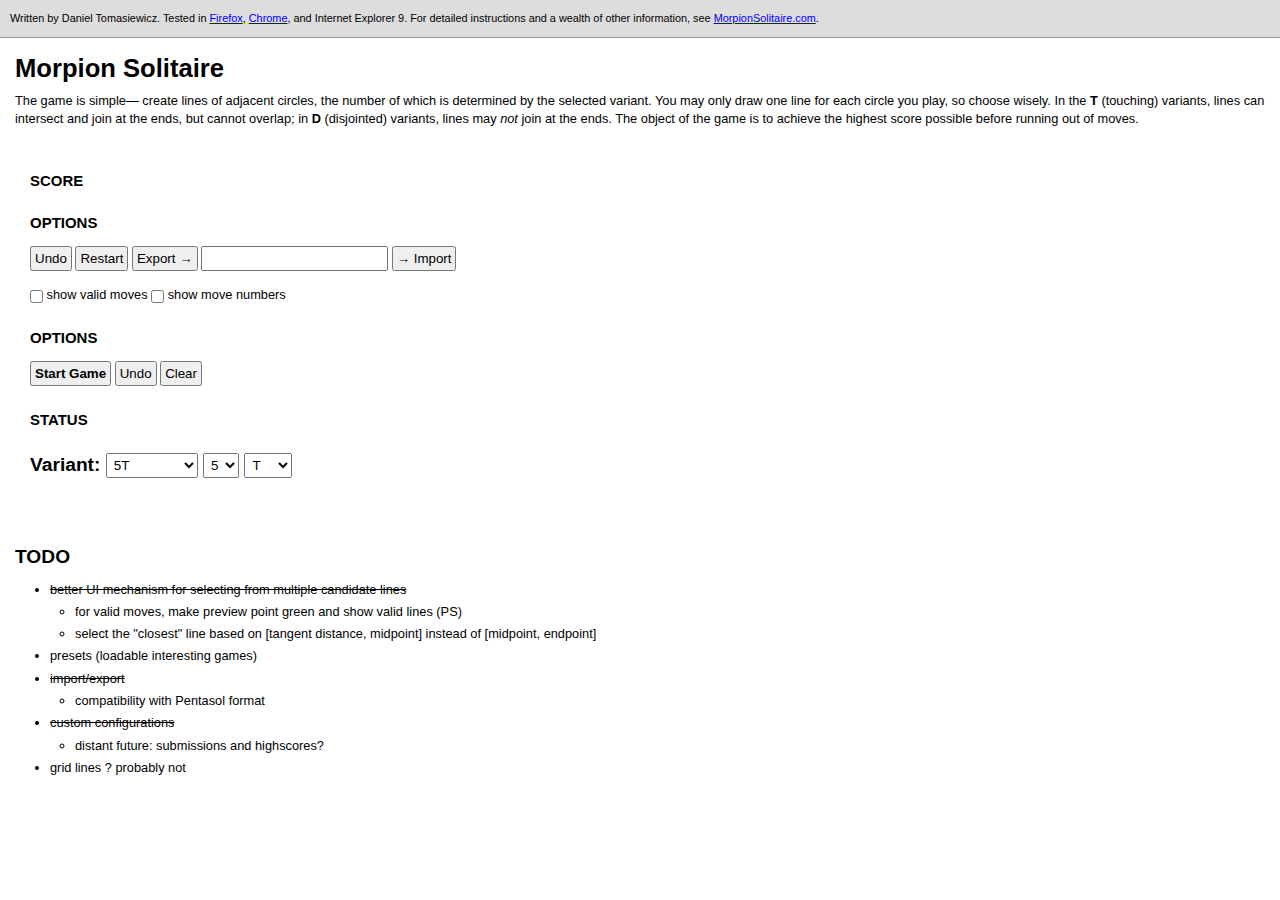
==== js/v2/index.html @ b784c4b3 "implemented better mechanism for choosing between multiple valid lines" ====
<!DOCTYPE html>
<html>
	<head>
		<meta charset="UTF-8">
		<title>Morpion v2</title>
		<link rel="stylesheet" href="morpion.css">
		<script src="morpion-compat.js"></script>
		<script src="morpion.js"></script>
		<script src="//ajax.googleapis.com/ajax/libs/jquery/1.8.1/jquery.min.js"></script>
		<script src="morpion-web.js"></script>
	</head>
	<body>
		<h1>Morpion Solitaire</h1>

		<p>The game is simple&mdash; create lines of adjacent circles, the number of which is determined by the selected variant. You may only draw one line for each circle you play, so choose wisely. In the <strong>T</strong> (touching) variants, lines can intersect and join at the ends, but cannot overlap; in <strong>D</strong> (disjointed) variants, lines may <em>not</em> join at the ends. The object of the game is to achieve the highest score possible before running out of moves.</p>

		<div id="morpion"></div>

		<div id="stats">
			<div id="score">
				<h3>Score</h3>
				<p id="score_value"></p>
			</div>
			<div id="options_play">
				<h3>Options</h3>
				<p>
					<button class="undo">Undo</button> 
				    <button class="restart">Restart</button> 
				    <button id="export">Export &rarr;</button> 
				    <input id="serial_data" type="text">
				    <button id="import">&rarr; Import</button> 
				</p>
				<p>
					<label><input class="option" name="showValid" type="checkbox"> show valid moves</label> 
					<label><input class="option" name="showNumbers" type="checkbox"> show move numbers</label> 
				</p>
			</div>
			<div id="options_design">
				<h3>Options</h3>
				<p>
				    <button id="start" style="font-weight: bold">Start Game</button> 
					<button class="undo">Undo</button> 
				    <button class="restart">Clear</button>
				</p>
			</div>
			<div id="status">
				<h3>Status</h3>
				<p id="status_value"></p>
			</div>
			<div id="variant">
				<h2>Variant: 
					<select id="variant_value">
						<option value="5T" selected="selected">5T</option>
						<option value="5D">5D</option>
						<option value="4T">4T</option>
						<option value="4D">4D</option>
						<option value="3T">3T (finite?)</option>
						<option value="3D">3D (finite)</option>
						<option value="custom">custom</option>
					</select> 
					<span id="custom_rules">
						<select id="length_value">
							<option value="1">2</option>
							<option value="2">3</option>
							<option value="3">4</option>
							<option value="4" selected="selected">5</option>
							<option value="5">6</option>
							<option value="6">7</option>
							<option value="7">8</option>
						</select> 
						<select id="disjoint_value">
							<option value="0" selected="selected">T</option>
							<option value="1">D</option>
							<option value="2">DD</option>
						</select>
					</span>
				</h2>
				<div id="variant_info"></div>
			</div>
		</div>

		<div style="clear: both"></div>

		<p id="credit">Written by Daniel Tomasiewicz. Tested in <a href="http://www.mozilla.org/firefox">Firefox</a>, <a href="http://chrome.google.com">Chrome</a>, and Internet Explorer 9. For detailed instructions and a wealth of other information, see <a href="http://www.morpionsolitaire.com">MorpionSolitaire.com</a>.</p>

		<h2>TODO</h2>
		<ul>
			<li><del>better UI mechanism for selecting from multiple candidate lines</del>
				<ul>
					<li>for valid moves, make preview point green and show valid lines (PS)</li>
					<li>select the "closest" line based on [tangent distance, midpoint] instead of [midpoint, endpoint]</li>
				</ul>
			</li>
			<li>presets (loadable interesting games)</li>
			<li><del>import/export</del>
				<ul>
					<li>compatibility with Pentasol format</li>
				</ul>
			</li>
			<li><del>custom configurations</del>
				<ul>
					<li>distant future: submissions and highscores?</li>
				</ul>
			</li>
			<li>grid lines ? probably not</li>
		</ul>
	</body>
</html>
---- js/v2/morpion.css ----
* { margin: 0; padding: 0 }
* ol li {
	list-style: decimal inside;
}
label {
	cursor: pointer;
}
body {
	padding: 45px 15px 15px 15px;
	font: 0.8em/1.35em verdana, sans-serif;
}
h1, h2, p, #morpion, #stats {
	margin: 15px 0;
}
ul {
	margin: 15px 35px;
}
ul li {
	margin: 5px 0;
}
ul ul {
	margin: 0 25px;
}
button, input, select {
	vertical-align: middle;
	padding: 3px;
}
#credit {
	font-size: 0.85em;
	background: #ddd;
	border-bottom: 1px solid #999;
	position: absolute;
	top: 0;
	left: 0;
	right: 0;
	padding: 10px;
	margin: 0;
}
#morpion canvas {
	border: 1px solid #000;
}
#morpion {
	float: left;
}
#stats {
	float: left;
	padding: 15px;
	width: 500px;
}
#stats h3 {
	font-weight: bold;
	text-transform: uppercase;
	margin-bottom: 5px;
}
#stats div {
	margin-bottom: 25px;
}
#score_value {
	font-size: 2em;
	font-weight: bold;
}
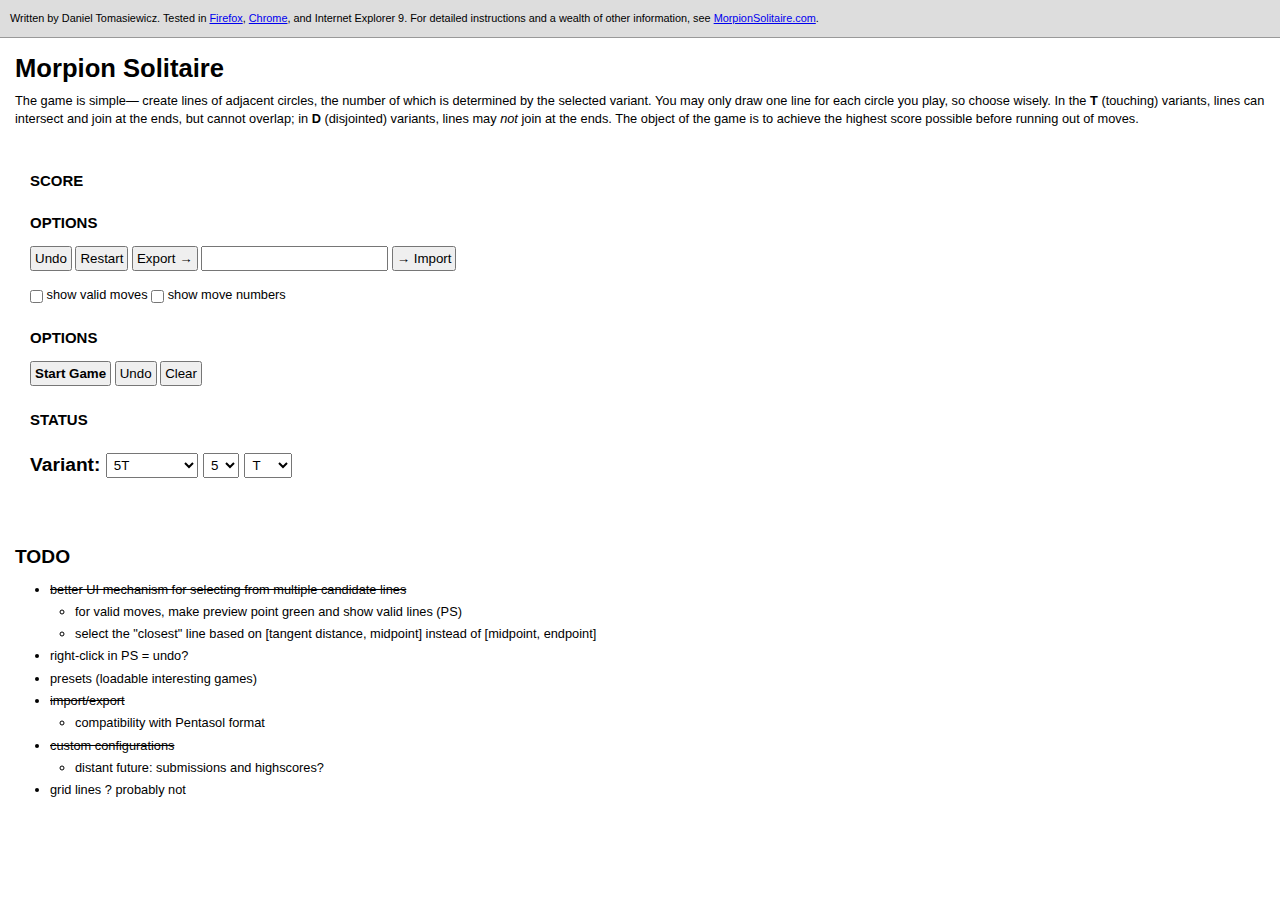
==== commit 0998d2ea: "improved line closeness algorithm (still not perfect)" ====
--- a/js/v2/index.html
+++ b/js/v2/index.html
@@ -91,6 +91,7 @@
 					<li>select the "closest" line based on [tangent distance, midpoint] instead of [midpoint, endpoint]</li>
 				</ul>
 			</li>
+			<li>right-click in PS = undo?</li>
 			<li>presets (loadable interesting games)</li>
 			<li><del>import/export</del>
 				<ul>
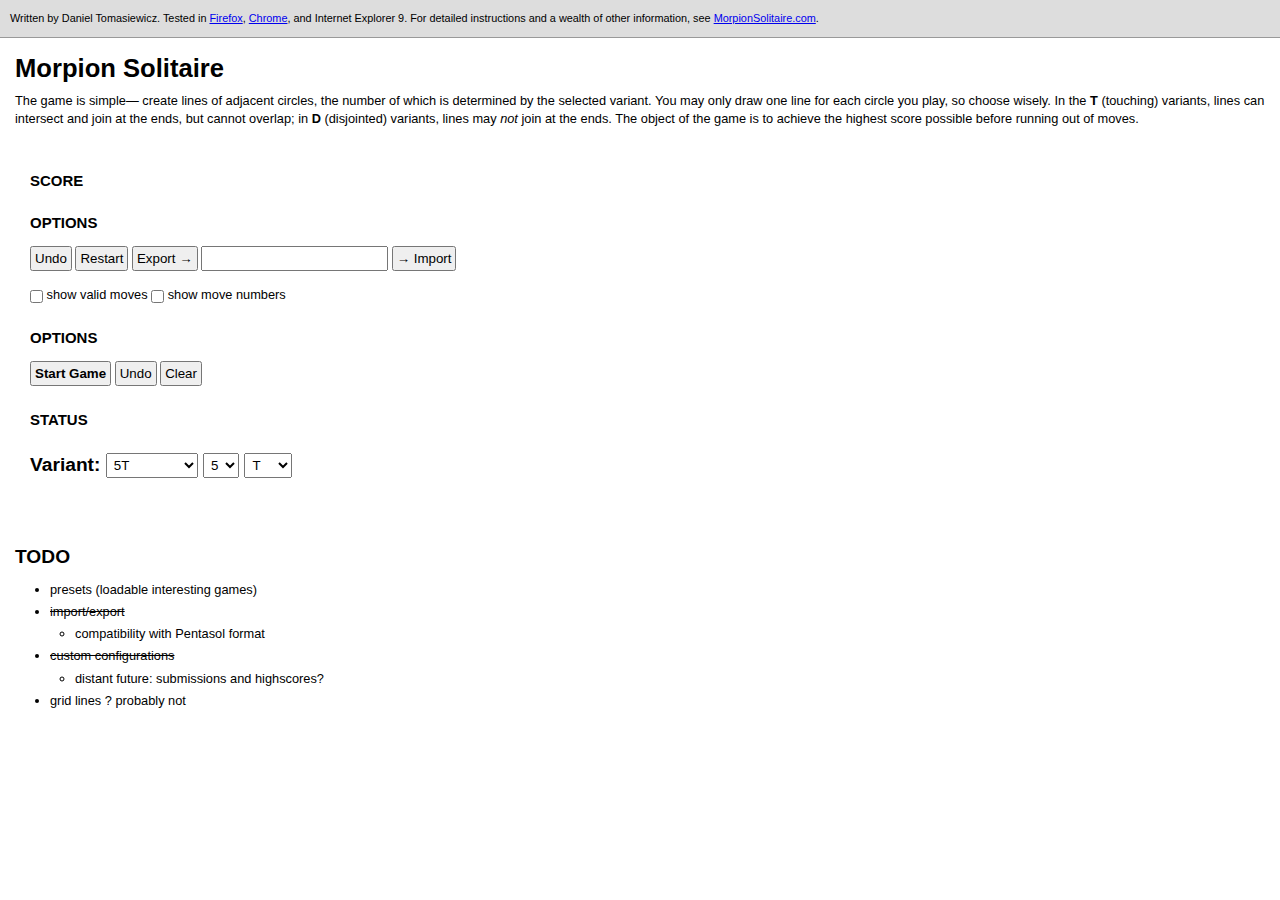
==== commit efdb874a: "further improved the line selection algorithm" ====
--- a/js/v2/index.html
+++ b/js/v2/index.html
@@ -85,13 +85,6 @@
 
 		<h2>TODO</h2>
 		<ul>
-			<li><del>better UI mechanism for selecting from multiple candidate lines</del>
-				<ul>
-					<li>for valid moves, make preview point green and show valid lines (PS)</li>
-					<li>select the "closest" line based on [tangent distance, midpoint] instead of [midpoint, endpoint]</li>
-				</ul>
-			</li>
-			<li>right-click in PS = undo?</li>
 			<li>presets (loadable interesting games)</li>
 			<li><del>import/export</del>
 				<ul>
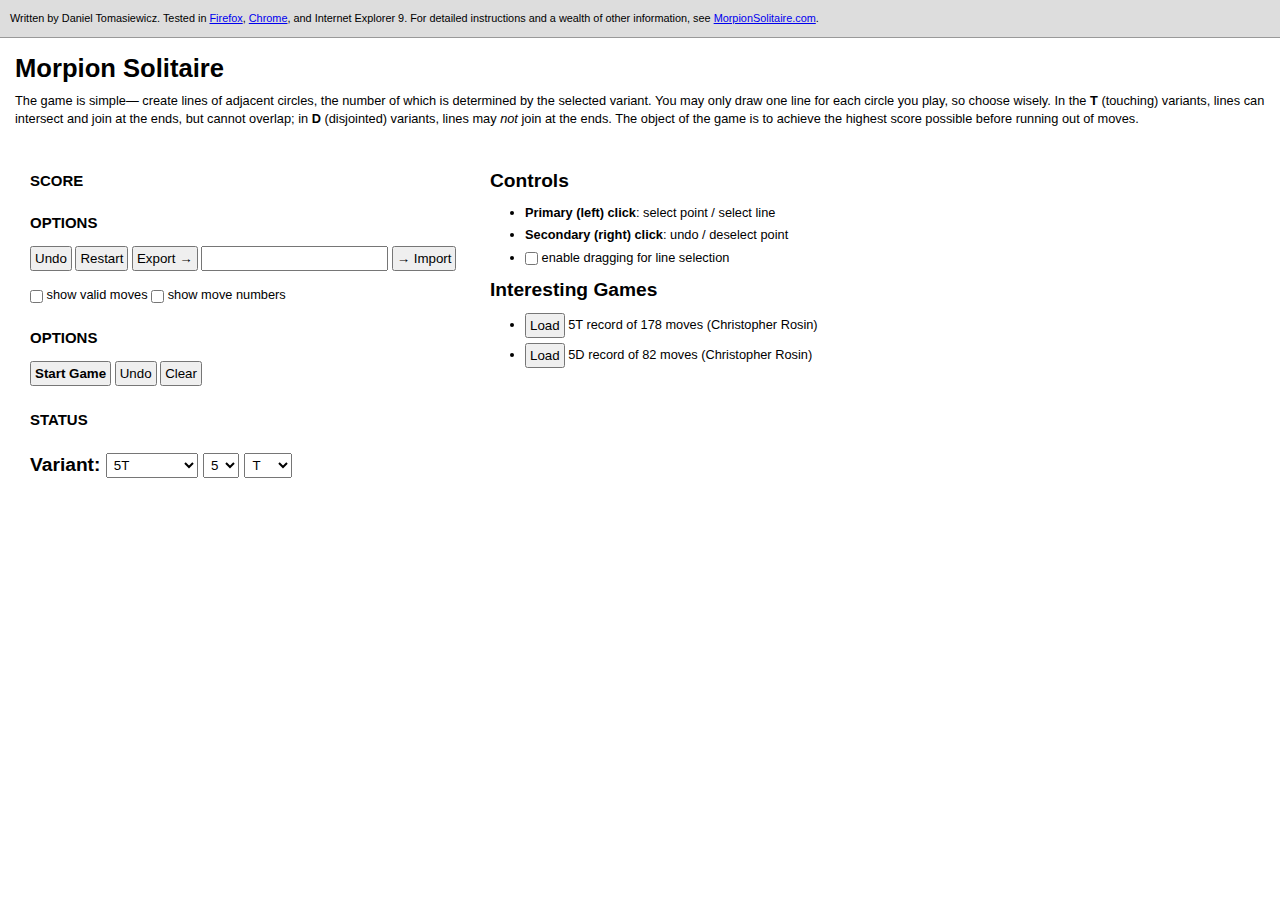
==== commit 52400bcc: "added 5D and 5T records as loadable games; added toggle for drag selection" ====
--- a/js/v2/index.html
+++ b/js/v2/index.html
@@ -79,24 +79,23 @@
 			</div>
 		</div>
 
+		<div id="extra">
+			<h2>Controls</h2>
+			<ul>
+				<li><strong>Primary (left) click</strong>: select point / select line</li>
+				<li><strong>Secondary (right) click</strong>: undo / deselect point</li>
+				<li><label><input type="checkbox" class="option" name="dragging"> enable dragging for line selection</label></li>
+			</ul>
+
+			<h2>Interesting Games</h2>
+			<ul>
+				<li><button class="load_game" value="5Trecord">Load</button> 5T record of 178 moves (Christopher Rosin)</li>
+				<li><button class="load_game" value="5Drecord">Load</button> 5D record of 82 moves (Christopher Rosin)</li>
+			</ul>
+		</div>
+
 		<div style="clear: both"></div>
 
 		<p id="credit">Written by Daniel Tomasiewicz. Tested in <a href="http://www.mozilla.org/firefox">Firefox</a>, <a href="http://chrome.google.com">Chrome</a>, and Internet Explorer 9. For detailed instructions and a wealth of other information, see <a href="http://www.morpionsolitaire.com">MorpionSolitaire.com</a>.</p>
-
-		<h2>TODO</h2>
-		<ul>
-			<li>presets (loadable interesting games)</li>
-			<li><del>import/export</del>
-				<ul>
-					<li>compatibility with Pentasol format</li>
-				</ul>
-			</li>
-			<li><del>custom configurations</del>
-				<ul>
-					<li>distant future: submissions and highscores?</li>
-				</ul>
-			</li>
-			<li>grid lines ? probably not</li>
-		</ul>
 	</body>
 </html>--- a/js/v2/morpion.css
+++ b/js/v2/morpion.css
@@ -42,10 +42,12 @@
 #morpion {
 	float: left;
 }
-#stats {
+#stats, #extra {
 	float: left;
 	padding: 15px;
-	width: 500px;
+}
+#stats {
+	width: 430px;
 }
 #stats h3 {
 	font-weight: bold;
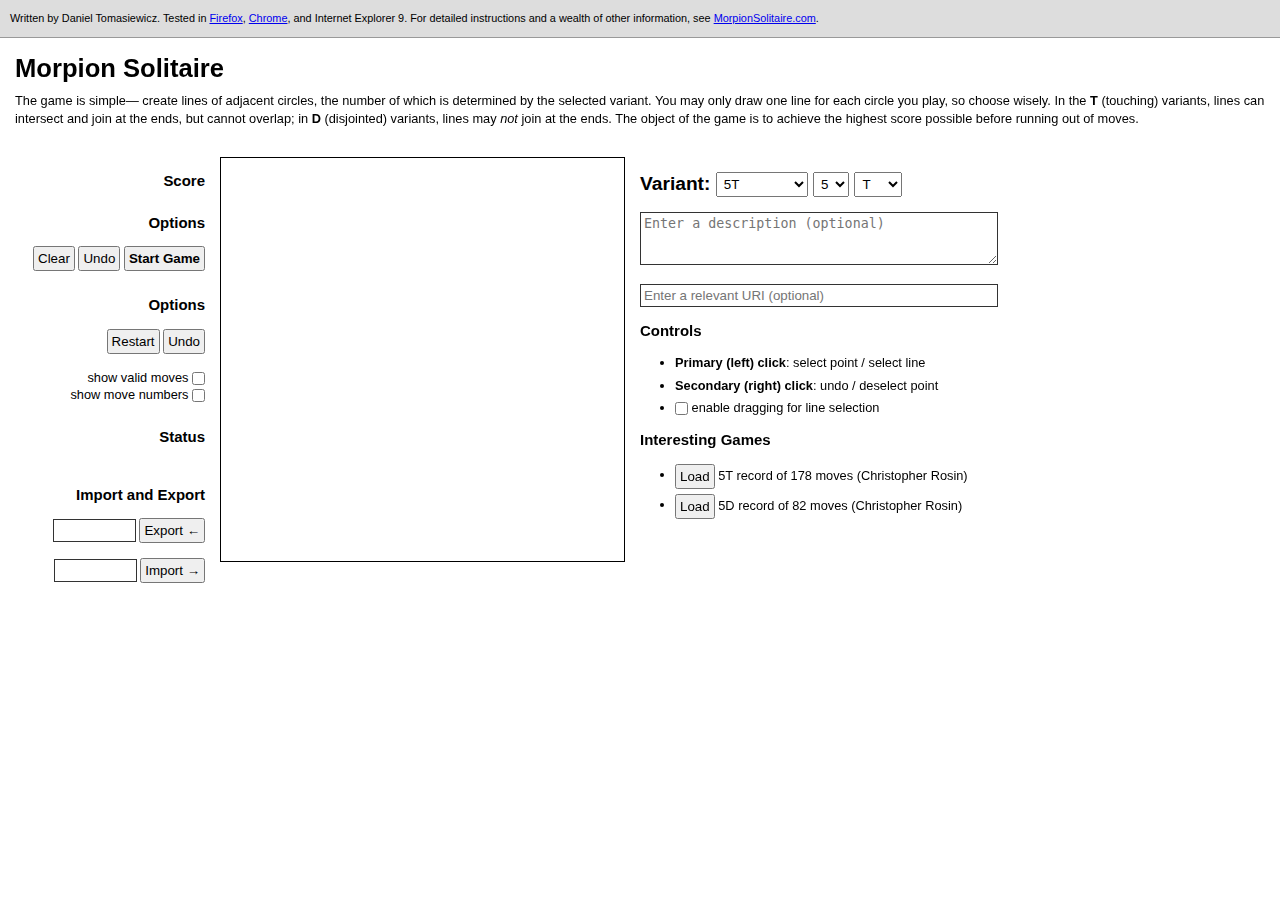
==== commit 708b9313: "whole bunch of changes" ====
--- a/js/v2/index.html
+++ b/js/v2/index.html
@@ -14,39 +14,50 @@
 
 		<p>The game is simple&mdash; create lines of adjacent circles, the number of which is determined by the selected variant. You may only draw one line for each circle you play, so choose wisely. In the <strong>T</strong> (touching) variants, lines can intersect and join at the ends, but cannot overlap; in <strong>D</strong> (disjointed) variants, lines may <em>not</em> join at the ends. The object of the game is to achieve the highest score possible before running out of moves.</p>
 
-		<div id="morpion"></div>
-
-		<div id="stats">
+		<div id="meta">
 			<div id="score">
 				<h3>Score</h3>
 				<p id="score_value"></p>
 			</div>
-			<div id="options_play">
+			<div class="design_ui">
 				<h3>Options</h3>
 				<p>
+				    <button class="restart">Clear</button> 
 					<button class="undo">Undo</button> 
+				    <button id="start" style="font-weight: bold">Start Game</button>
+				</p>
+			</div>
+			<div class="play_ui">
+				<h3>Options</h3>
+				<p>
 				    <button class="restart">Restart</button> 
-				    <button id="export">Export &rarr;</button> 
-				    <input id="serial_data" type="text">
-				    <button id="import">&rarr; Import</button> 
+					<button class="undo">Undo</button>
 				</p>
 				<p>
-					<label><input class="option" name="showValid" type="checkbox"> show valid moves</label> 
-					<label><input class="option" name="showNumbers" type="checkbox"> show move numbers</label> 
-				</p>
-			</div>
-			<div id="options_design">
-				<h3>Options</h3>
-				<p>
-				    <button id="start" style="font-weight: bold">Start Game</button> 
-					<button class="undo">Undo</button> 
-				    <button class="restart">Clear</button>
+					<label>show valid moves <input class="option" name="showValid" type="checkbox"></label><br>
+					<label>show move numbers <input class="option" name="showNumbers" type="checkbox"></label> 
 				</p>
 			</div>
 			<div id="status">
 				<h3>Status</h3>
 				<p id="status_value"></p>
 			</div>
+			<div id="import_export" class="play_ui">
+				<h3>Import and Export</h3>
+				<p>
+					<input id="export_data" type="text"> 
+					<button id="export">Export &larr;</button>
+				</p>
+				<p>
+					<input id="import_data" type="text"> 
+					<button id="import">Import &rarr;</button>
+				</p>
+			</div>
+		</div>
+
+		<div id="morpion"></div>
+
+		<div id="extra">
 			<div id="variant">
 				<h2>Variant: 
 					<select id="variant_value">
@@ -58,36 +69,36 @@
 						<option value="3D">3D (finite)</option>
 						<option value="custom">custom</option>
 					</select> 
-					<span id="custom_rules">
-						<select id="length_value">
-							<option value="1">2</option>
-							<option value="2">3</option>
-							<option value="3">4</option>
-							<option value="4" selected="selected">5</option>
-							<option value="5">6</option>
-							<option value="6">7</option>
-							<option value="7">8</option>
-						</select> 
-						<select id="disjoint_value">
-							<option value="0" selected="selected">T</option>
-							<option value="1">D</option>
-							<option value="2">DD</option>
-						</select>
-					</span>
+					<select class="custom_config int custom_ui" name="length">
+						<option value="1">2</option>
+						<option value="2">3</option>
+						<option value="3">4</option>
+						<option value="4" selected="selected">5</option>
+						<option value="5">6</option>
+						<option value="6">7</option>
+						<option value="7">8</option>
+					</select> 
+					<select class="custom_config int custom_ui" name="disjoint">
+						<option value="0" selected="selected">T</option>
+						<option value="1">D</option>
+						<option value="2">DD</option>
+					</select>
 				</h2>
-				<div id="variant_info"></div>
+				<div id="variant_info" class="play_ui"></div>
+				<div class="design_ui">
+					<p><textarea style="width: 350px" class="custom_config" name="desc" rows="3" placeholder="Enter a description (optional)"></textarea></p>
+					<p><input style="width: 350px" type="text" class="custom_config" name="link" placeholder="Enter a relevant URI (optional)"></p>
+				</div>
 			</div>
-		</div>
 
-		<div id="extra">
-			<h2>Controls</h2>
+			<h3>Controls</h3>
 			<ul>
 				<li><strong>Primary (left) click</strong>: select point / select line</li>
 				<li><strong>Secondary (right) click</strong>: undo / deselect point</li>
 				<li><label><input type="checkbox" class="option" name="dragging"> enable dragging for line selection</label></li>
 			</ul>
 
-			<h2>Interesting Games</h2>
+			<h3>Interesting Games</h3>
 			<ul>
 				<li><button class="load_game" value="5Trecord">Load</button> 5T record of 178 moves (Christopher Rosin)</li>
 				<li><button class="load_game" value="5Drecord">Load</button> 5D record of 82 moves (Christopher Rosin)</li>
--- a/js/v2/morpion.css
+++ b/js/v2/morpion.css
@@ -9,7 +9,7 @@
 	padding: 45px 15px 15px 15px;
 	font: 0.8em/1.35em verdana, sans-serif;
 }
-h1, h2, p, #morpion, #stats {
+h1, h2, p, #morpion, #meta {
 	margin: 15px 0;
 }
 ul {
@@ -42,22 +42,34 @@
 #morpion {
 	float: left;
 }
-#stats, #extra {
+#meta, #extra {
 	float: left;
 	padding: 15px;
 }
-#stats {
-	width: 430px;
+#meta {
+	text-align: right;
+	width: 175px;
 }
-#stats h3 {
-	font-weight: bold;
-	text-transform: uppercase;
-	margin-bottom: 5px;
+#meta div {
+	margin-bottom: 100px;
 }
-#stats div {
+#extra {
+	max-width: 450px;
+}
+#meta div {
 	margin-bottom: 25px;
 }
 #score_value {
 	font-size: 2em;
 	font-weight: bold;
+}
+textarea, input[type=text] {
+	padding: 3px;
+	border: 1px solid #333;
+}
+#import_export {
+	margin-top: 40px;
+}
+#export_data, #import_data {
+	width: 75px;
 }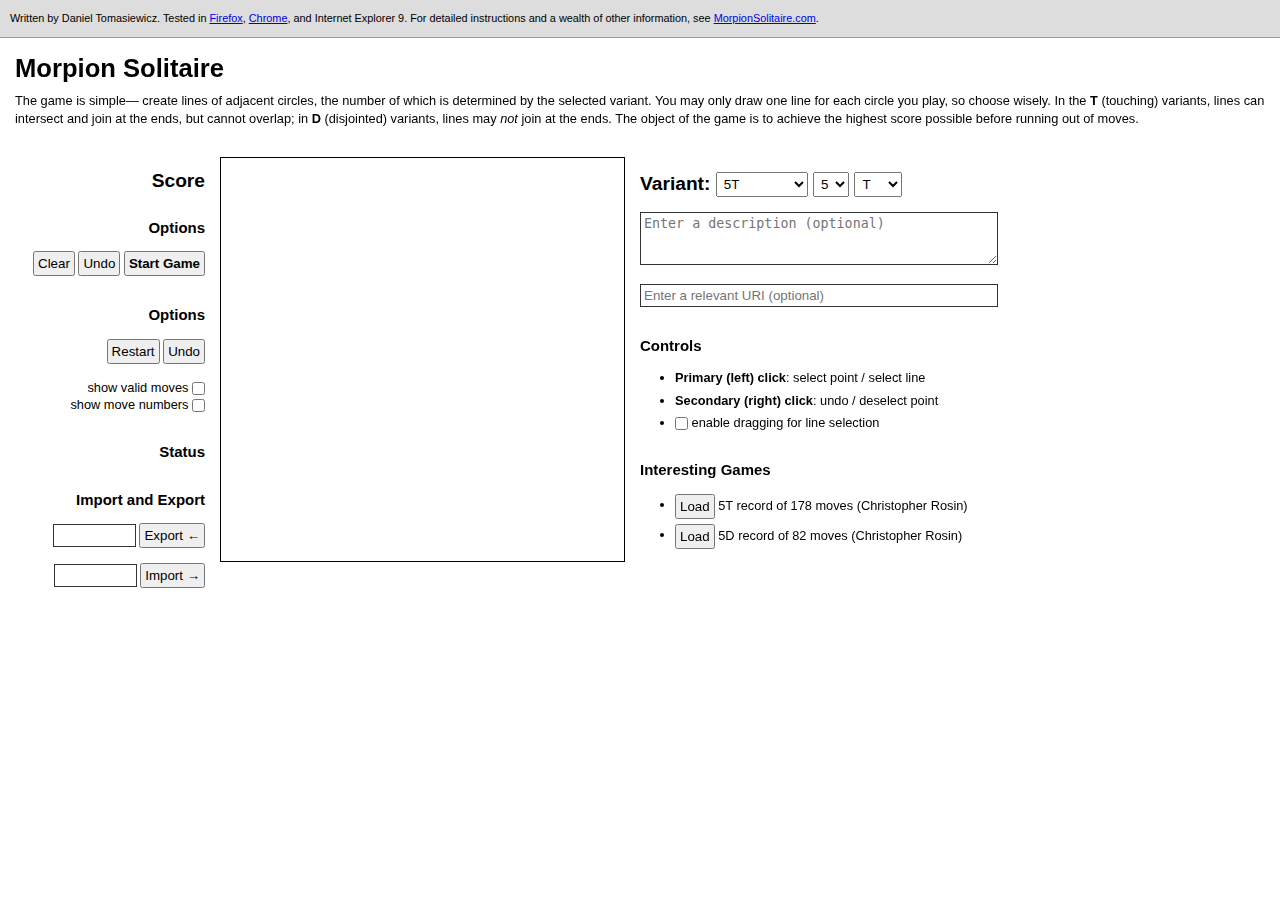
==== commit b6db98f0: "style fix-ups" ====
--- a/js/v2/index.html
+++ b/js/v2/index.html
@@ -15,8 +15,8 @@
 		<p>The game is simple&mdash; create lines of adjacent circles, the number of which is determined by the selected variant. You may only draw one line for each circle you play, so choose wisely. In the <strong>T</strong> (touching) variants, lines can intersect and join at the ends, but cannot overlap; in <strong>D</strong> (disjointed) variants, lines may <em>not</em> join at the ends. The object of the game is to achieve the highest score possible before running out of moves.</p>
 
 		<div id="meta">
-			<div id="score">
-				<h3>Score</h3>
+			<div id="score" class="play_ui">
+				<h2>Score</h2>
 				<p id="score_value"></p>
 			</div>
 			<div class="design_ui">
@@ -42,7 +42,7 @@
 				<h3>Status</h3>
 				<p id="status_value"></p>
 			</div>
-			<div id="import_export" class="play_ui">
+			<div class="play_ui">
 				<h3>Import and Export</h3>
 				<p>
 					<input id="export_data" type="text"> 
--- a/js/v2/morpion.css
+++ b/js/v2/morpion.css
@@ -9,8 +9,11 @@
 	padding: 45px 15px 15px 15px;
 	font: 0.8em/1.35em verdana, sans-serif;
 }
-h1, h2, p, #morpion, #meta {
+h1, h2, p, #morpion {
 	margin: 15px 0;
+}
+h3 {
+	margin-top: 30px;
 }
 ul {
 	margin: 15px 35px;
@@ -50,14 +53,8 @@
 	text-align: right;
 	width: 175px;
 }
-#meta div {
-	margin-bottom: 100px;
-}
 #extra {
 	max-width: 450px;
-}
-#meta div {
-	margin-bottom: 25px;
 }
 #score_value {
 	font-size: 2em;
@@ -67,9 +64,6 @@
 	padding: 3px;
 	border: 1px solid #333;
 }
-#import_export {
-	margin-top: 40px;
-}
 #export_data, #import_data {
 	width: 75px;
 }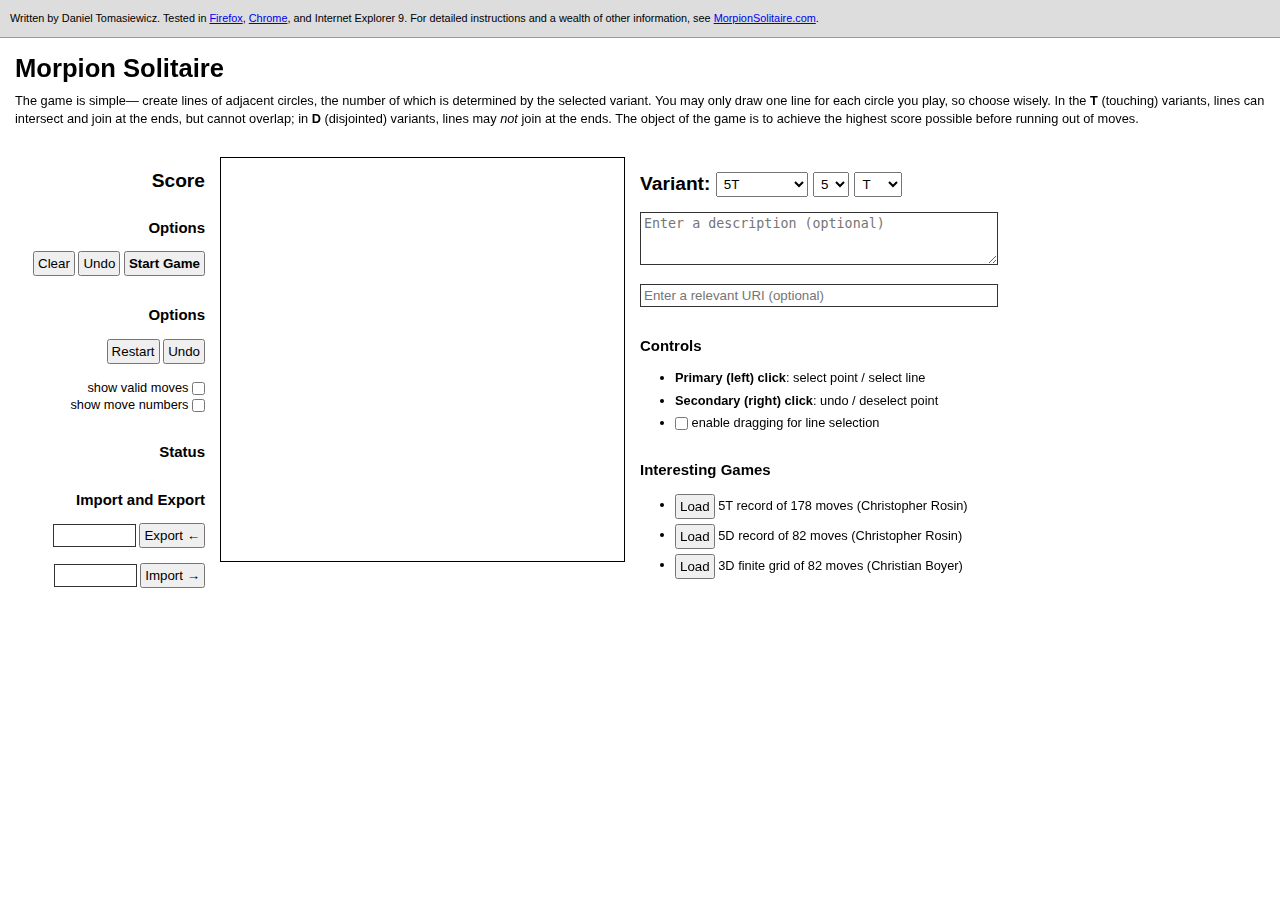
==== commit 134e4125: "fixed a few bugs; added the 3D finite grid as an interesting game" ====
--- a/js/v2/index.html
+++ b/js/v2/index.html
@@ -45,7 +45,7 @@
 			<div class="play_ui">
 				<h3>Import and Export</h3>
 				<p>
-					<input id="export_data" type="text"> 
+					<input id="export_data" type="text" readonly="readonly"> 
 					<button id="export">Export &larr;</button>
 				</p>
 				<p>
@@ -102,6 +102,7 @@
 			<ul>
 				<li><button class="load_game" value="5Trecord">Load</button> 5T record of 178 moves (Christopher Rosin)</li>
 				<li><button class="load_game" value="5Drecord">Load</button> 5D record of 82 moves (Christopher Rosin)</li>
+				<li><button class="load_game" value="3Dfinite">Load</button> 3D finite grid of 82 moves (Christian Boyer)</li>
 			</ul>
 		</div>
 
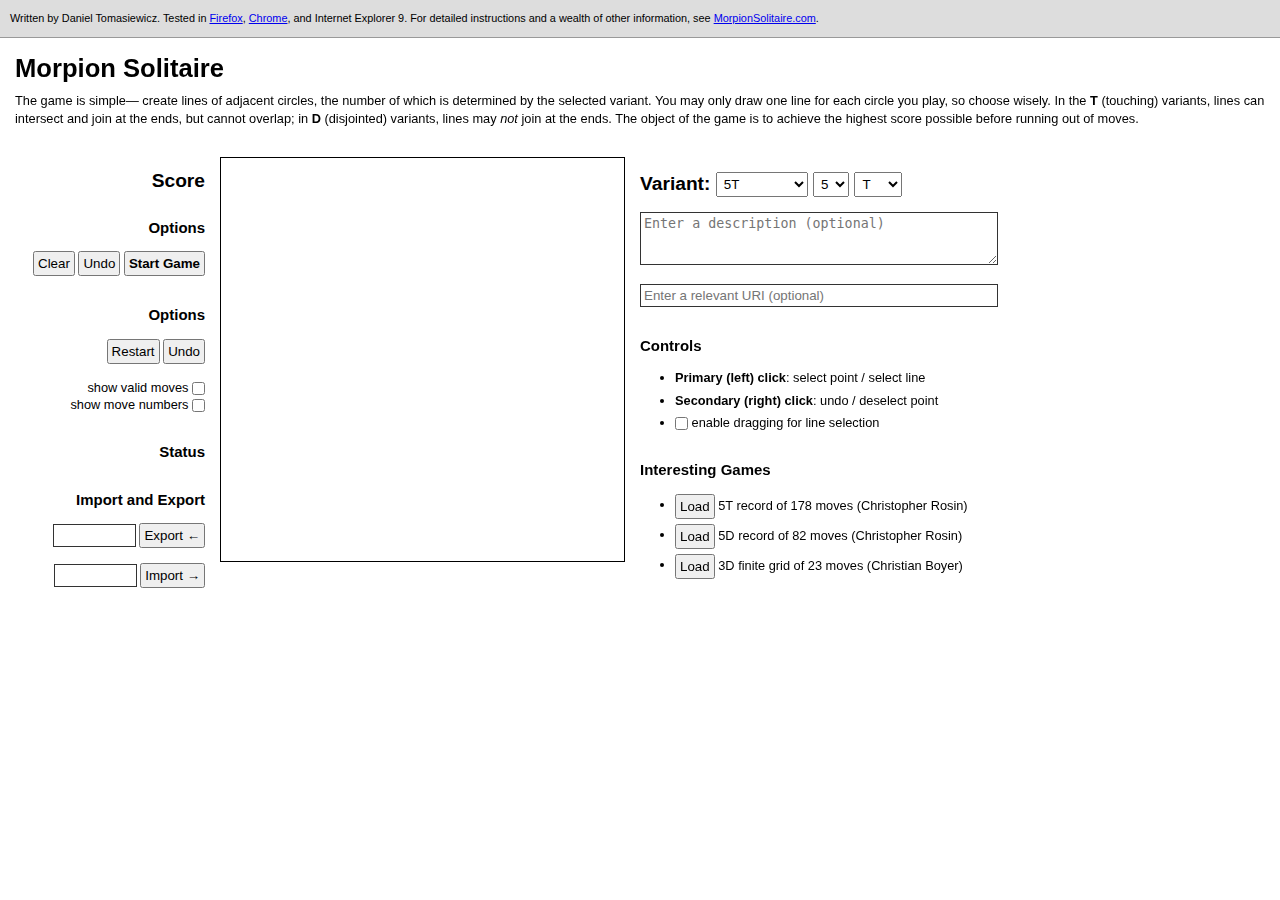
==== commit 97765672: "corrected a typo" ====
--- a/js/v2/index.html
+++ b/js/v2/index.html
@@ -102,7 +102,7 @@
 			<ul>
 				<li><button class="load_game" value="5Trecord">Load</button> 5T record of 178 moves (Christopher Rosin)</li>
 				<li><button class="load_game" value="5Drecord">Load</button> 5D record of 82 moves (Christopher Rosin)</li>
-				<li><button class="load_game" value="3Dfinite">Load</button> 3D finite grid of 82 moves (Christian Boyer)</li>
+				<li><button class="load_game" value="3Dfinite">Load</button> 3D finite grid of 23 moves (Christian Boyer)</li>
 			</ul>
 		</div>
 
